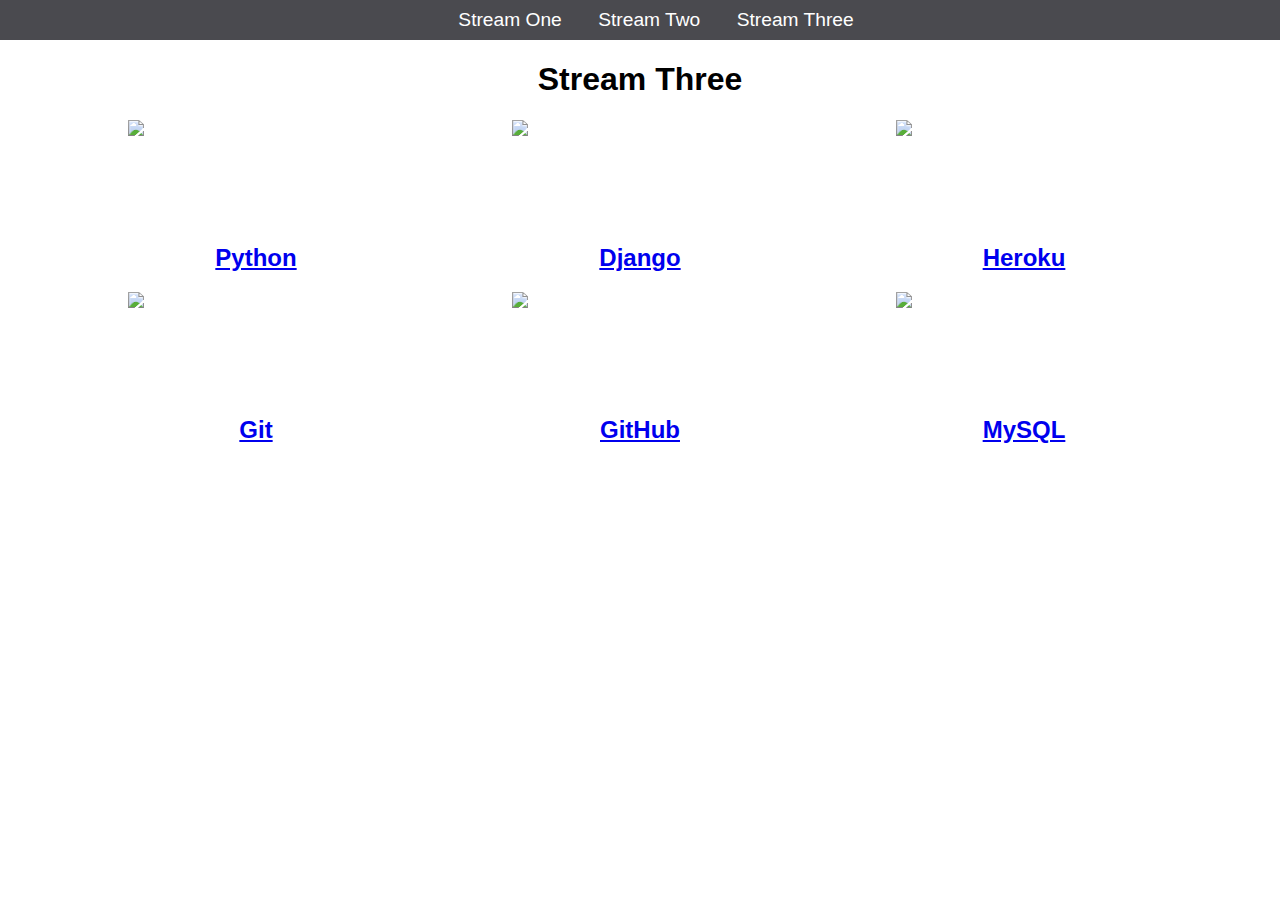
==== stream-three.html @ b64a8e78 "Initial Commit" ====
<!DOCTYPE html>
<html>
	<head>
		<title>hello world</title>
		<link rel="stylesheet" href="css/style.css" type="text/css" />
	</head>
	<body>
		<nav>
			<ul>
				<li><a href="stream-one.html">Stream One</a></li>
				<li><a href="stream-two.html">Stream Two</a></li>
				<li><a href="stream-three.html">Stream Three</a></li>
			</ul>
		</nav>
	<h1>Stream Three</h1>
	<div class=card>
	    <a href="https://en.wikipedia.org/wiki/Python_(programming_language)">
		    <img src="http://www.iconarchive.com/download/i73027/cornmanthe3rd/plex/Other-python.ico"/>
		    <h2>Python</h2>	
		</a>
	</div>
	<div class=card>
	    <a href="https://en.wikipedia.org/wiki/Django_(web_framework)">
		    <img src="https://www.junte.it/static/images/technologies/django.svg"/>
		    <h2>Django</h2>	
		</a>
	</div>
	<div class=card>
	    <a href="https://en.wikipedia.org/wiki/heroku">
		    <img src="https://image.flaticon.com/icons/png/512/873/873120.png"/>
		    <h2>Heroku</h2>	
		</a>
	</div>
	<div class=card>
		<a href="https://en.wikipedia.org/wiki/GIT">
		<img src="https://s24255.pcdn.co/wp-content/uploads/2015/02/Git.png"/>
		<h2>Git</h2>	
		</a>
	</div>
	<div class=card>
		<a href="https://en.wikipedia.org/wiki/GitHub">
		    <img src="https://image.flaticon.com/icons/svg/25/25231.svg"/>
		    <h2>GitHub</h2>	
		</a>
	</div>
	<div class=card>
		<a href="https://en.wikipedia.org/wiki/MySQL">
		    <img src="http://www.myiconfinder.com/uploads/iconsets/256-256-2f3019e2d6050258ea6df02de38bd9f4.png"/>
		    <h2>MySQL</h2>	
		</a>
	</div>
	</body>
</html>
---- css/style.css ----
body{
    margin: 0;
    padding: 0;
    font-family: "oswald", sans-serif;
}

nav ul{
    list-style: none;
    background-color: #4a4a4f;
    text-align: center;
    margin: 0;
    padding: 0;
    
}

nav li{
    font-size: 1.2em;
    line-height: 40px;
    display: inline-block;
    margin-left: 2.5%;
}

nav a {
    text-decoration: none;
    color: #ffffff;
    display: block;
}

nav a:hover {
    background-color: #ffffff;
    color: #4a4a4f;
}

.card{
    float:left;
    width:20%;
    margin-left:10%;
}

.card a {
    text-align: center;
}

img {
    width:100%;
    max-height: 100px;
    min-height: 100px;
}
h1{
    text-align: center;
}
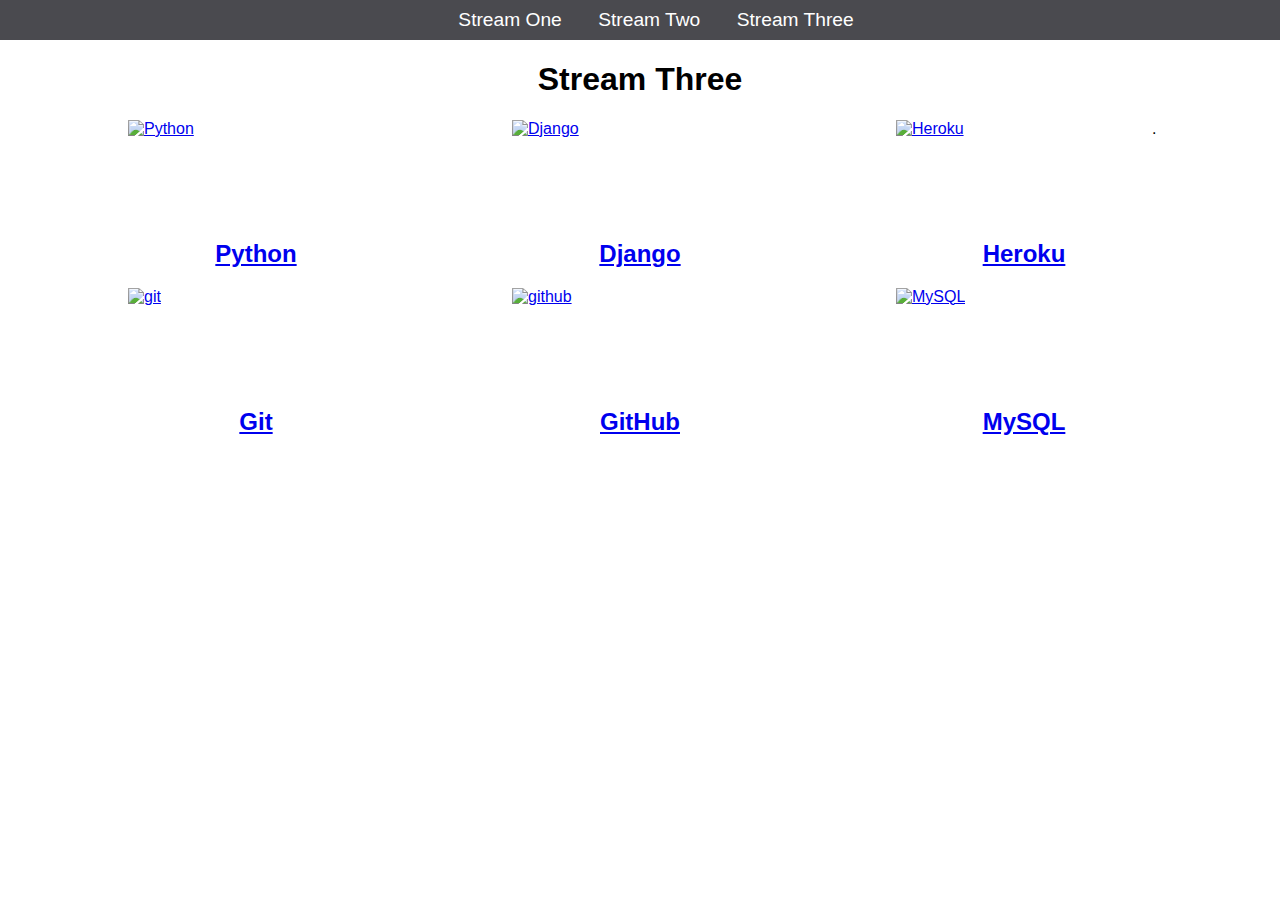
==== commit fe1e5f50: "added image alt text on all pages" ====
--- a/stream-three.html
+++ b/stream-three.html
@@ -7,7 +7,7 @@
 	<body>
 		<nav>
 			<ul>
-				<li><a href="stream-one.html">Stream One</a></li>
+				<li><a href="index.html">Stream One</a></li>
 				<li><a href="stream-two.html">Stream Two</a></li>
 				<li><a href="stream-three.html">Stream Three</a></li>
 			</ul>
@@ -15,37 +15,37 @@
 	<h1>Stream Three</h1>
 	<div class=card>
 	    <a href="https://en.wikipedia.org/wiki/Python_(programming_language)">
-		    <img src="http://www.iconarchive.com/download/i73027/cornmanthe3rd/plex/Other-python.ico"/>
+		    <img src="http://www.iconarchive.com/download/i73027/cornmanthe3rd/plex/Other-python.ico" alt="Python"/>
 		    <h2>Python</h2>	
 		</a>
 	</div>
 	<div class=card>
 	    <a href="https://en.wikipedia.org/wiki/Django_(web_framework)">
-		    <img src="https://www.junte.it/static/images/technologies/django.svg"/>
+		    <img src="https://www.junte.it/static/images/technologies/django.svg" alt="Django"/>
 		    <h2>Django</h2>	
 		</a>
-	</div>
+	</div>.
 	<div class=card>
 	    <a href="https://en.wikipedia.org/wiki/heroku">
-		    <img src="https://image.flaticon.com/icons/png/512/873/873120.png"/>
+		    <img src="https://image.flaticon.com/icons/png/512/873/873120.png" alt="Heroku"/>
 		    <h2>Heroku</h2>	
 		</a>
 	</div>
 	<div class=card>
 		<a href="https://en.wikipedia.org/wiki/GIT">
-		<img src="https://s24255.pcdn.co/wp-content/uploads/2015/02/Git.png"/>
+		<img src="https://s24255.pcdn.co/wp-content/uploads/2015/02/Git.png" alt="git"/>
 		<h2>Git</h2>	
 		</a>
 	</div>
 	<div class=card>
 		<a href="https://en.wikipedia.org/wiki/GitHub">
-		    <img src="https://image.flaticon.com/icons/svg/25/25231.svg"/>
+		    <img src="https://image.flaticon.com/icons/svg/25/25231.svg" alt="github"/>
 		    <h2>GitHub</h2>	
 		</a>
 	</div>
 	<div class=card>
 		<a href="https://en.wikipedia.org/wiki/MySQL">
-		    <img src="http://www.myiconfinder.com/uploads/iconsets/256-256-2f3019e2d6050258ea6df02de38bd9f4.png"/>
+		    <img src="http://www.myiconfinder.com/uploads/iconsets/256-256-2f3019e2d6050258ea6df02de38bd9f4.png" alt="MySQL"/>
 		    <h2>MySQL</h2>	
 		</a>
 	</div>
